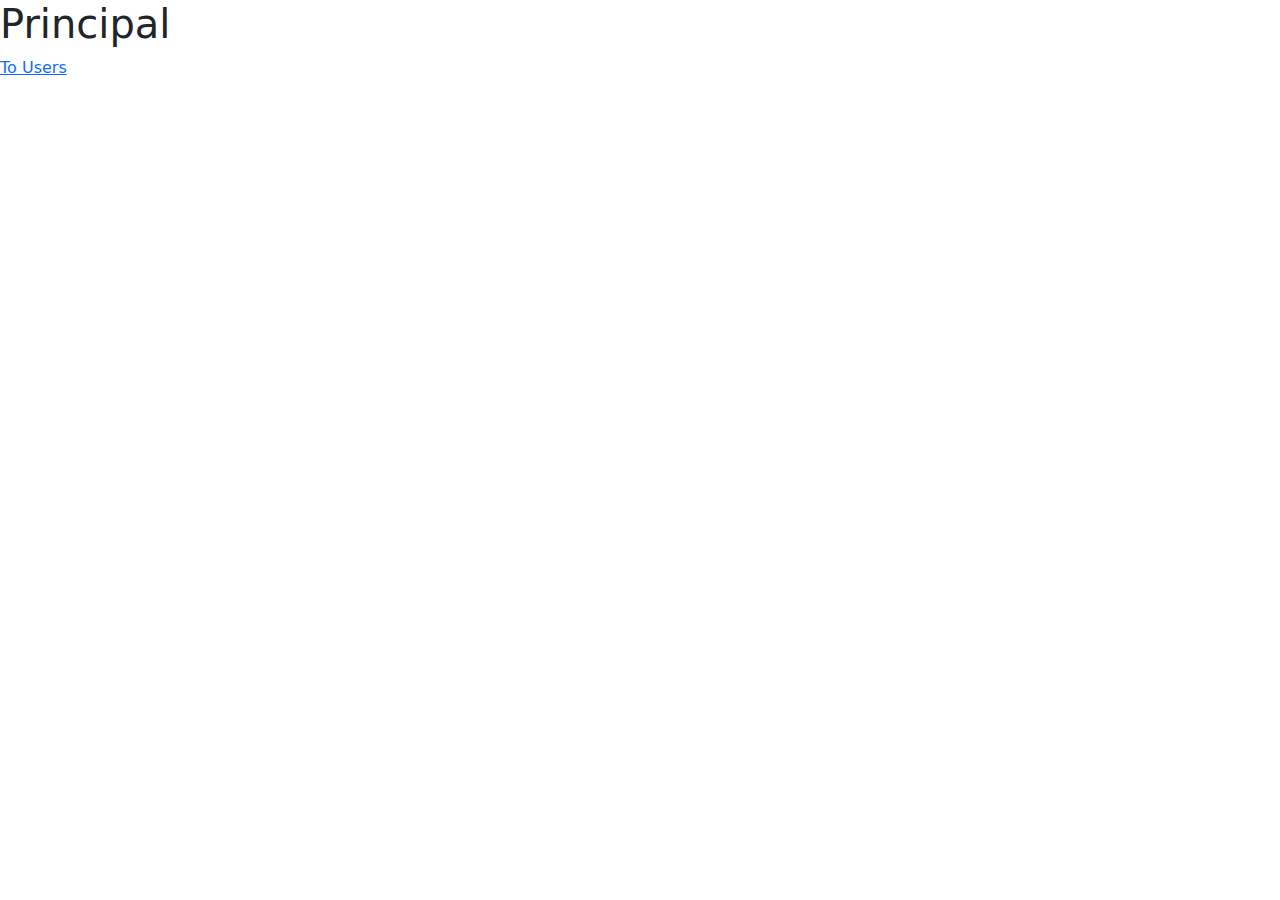
==== index.html @ 47e1bad5 "Upload files with login design" ====
<!DOCTYPE html>
<html lang="en">
<head>
    <meta charset="UTF-8">
    <meta http-equiv="X-UA-Compatible" content="IE=edge">
    <meta name="viewport" content="width=device-width, initial-scale=1.0">
    <title>ASYST</title>
    <link rel="stylesheet" href="css/bootstrap.min.css">
    <link rel="stylesheet" href="css/adminStyles.css">
</head>
<body>
    <div id="app">
        <router-view></router-view>
    </div>

    <template id="principal">
        <div class="principal-content">
            <h1>Principal</h1>
            <router-link to="/users">To Users</router-link>
        </div>
    </template>

    <template id="users">
        <h1>Users</h1>
    </template>
    
    <script src="js/vue.js"></script>
    <script src="js/vue-router.js"></script>
    <script src="js/app.js"></script>
    <script src="js/fontawesome.js"></script>
</body>
</html>
---- css/adminStyles.css ----
* {
  margin: 0;
  padding: 0;
}

/*# sourceMappingURL=adminstyles.css.map */
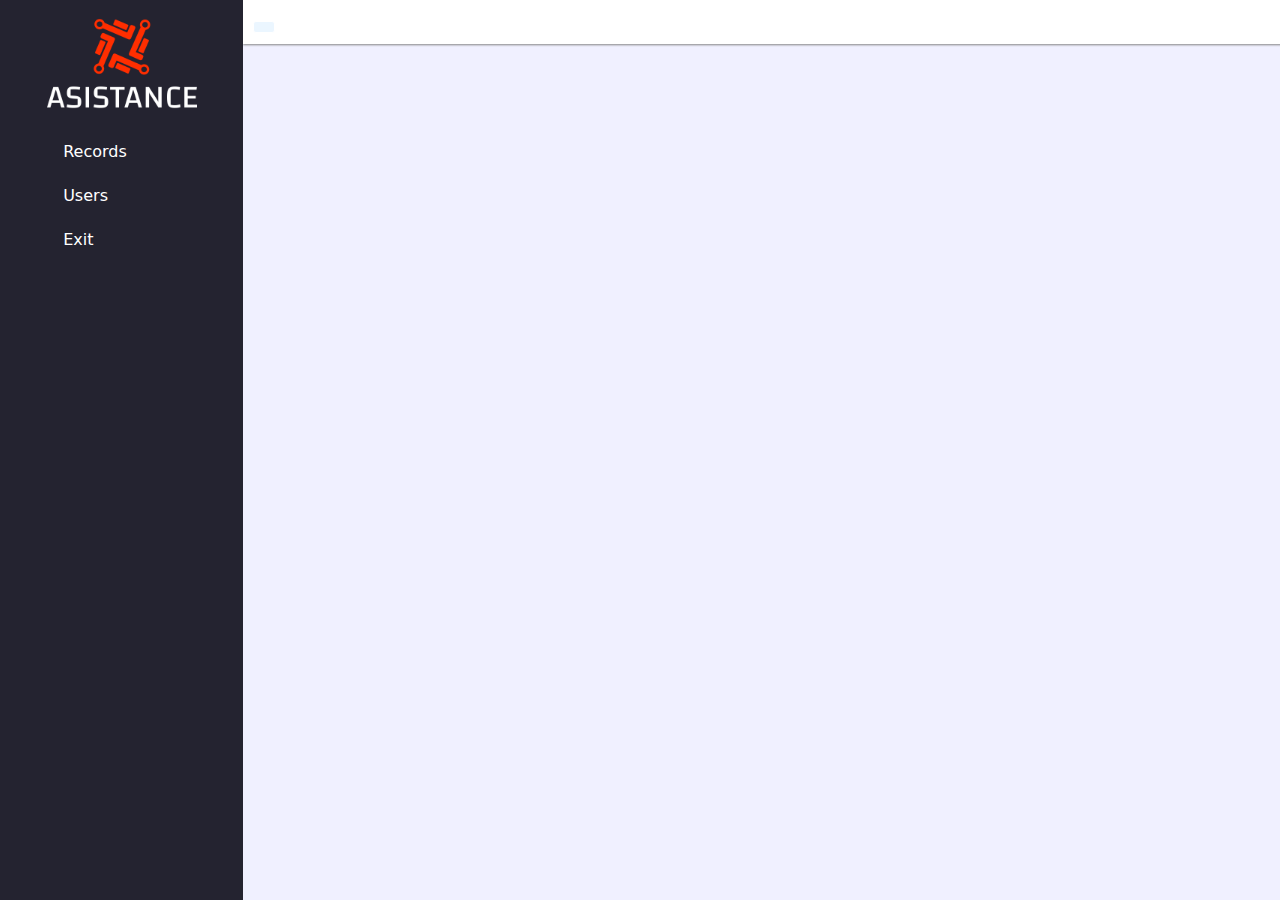
==== commit 7cf99937: "Added sidebar open close functionality" ====
--- a/index.html
+++ b/index.html
@@ -15,8 +15,48 @@
 
     <template id="principal">
         <div class="principal-content">
-            <h1>Principal</h1>
-            <router-link to="/users">To Users</router-link>
+            <div class="app-content">
+                <div :class="(isMenuActive) ? 'sidebar-left-side active' : 'sidebar-left-side'">
+                    <div align="center"> <img src="src/logo_brand.png" width="150"> </div>
+                    <ul class="list-unstyled">
+                        <router-link to="/users" class="text-decoration-none">
+                            <li class="row g-0">
+                                <div class="col-2 text-center">
+                                    <i class="fas fa-clipboard-check"></i>
+                                </div>
+                                <div class="col-9">
+                                    <span class="ms-3">Records</span>
+                                </div>
+                            </li>
+                        </router-link> 
+                        <router-link to="/users" class="text-decoration-none">
+                            <li class="row g-0">
+                                <div class="col-2 text-center">
+                                    <i class="fas fa-users"></i>
+                                </div>
+                                <div class="col-9">
+                                    <span class="ms-3">Users</span>
+                                </div>
+                            </li>
+                        </router-link> 
+                        <a href="login.html" class="text-decoration-none">
+                            <li class="row g-0">
+                                <div class="col-2 text-center">
+                                    <i class="fas fa-door-open"></i>
+                                </div>
+                                <div class="col-9">
+                                    <span class="ms-3">Exit</span>
+                                </div>
+                            </li>
+                        </a>
+                    </ul>
+                </div>
+                <div :class="(isMenuActive) ? 'content-right-side menu-active' : 'content-right-side'">
+                    <div class="right-side-navbar">
+                        <button class="btn-active-menu" @click="isMenuActive = !isMenuActive"> <i class="fas fa-bars"></i> </button>
+                    </div>
+                </div>
+            </div>
         </div>
     </template>
 
@@ -26,7 +66,7 @@
     
     <script src="js/vue.js"></script>
     <script src="js/vue-router.js"></script>
-    <script src="js/app.js"></script>
+    <script src="js/app.js" type="module"></script>
     <script src="js/fontawesome.js"></script>
 </body>
 </html>--- a/css/adminStyles.css
+++ b/css/adminStyles.css
@@ -3,4 +3,58 @@
   padding: 0;
 }
 
+body .app-content {
+  display: flex;
+  width: 100%;
+}
+body .app-content .sidebar-left-side {
+  background-color: #242330;
+  width: 300px;
+  height: 100vh;
+  position: relative;
+  transition: all 0.3s;
+  margin-left: 0;
+}
+body .app-content .sidebar-left-side.active {
+  margin-left: -300px;
+  transition: all 0.3s;
+}
+body .app-content .sidebar-left-side a {
+  color: #fff;
+}
+body .app-content .sidebar-left-side a li {
+  display: 1subgrid;
+  padding: 10px;
+}
+body .app-content .sidebar-left-side a li:hover {
+  background-color: #fd5305;
+  border-left: 8px solid white;
+  transition: all 0.3s;
+}
+body .app-content .content-right-side {
+  width: 100%;
+  background-color: #f0f0ff;
+  transition: all 0.3s;
+}
+body .app-content .content-right-side.menu-active {
+  margin-left: 0;
+  transition: all 0.3s;
+}
+body .app-content .content-right-side .right-side-navbar {
+  padding: 10px;
+  background-color: #fff;
+  box-shadow: 1px 0px 2px 1px #868686;
+}
+body .app-content .content-right-side .right-side-navbar .btn-active-menu {
+  padding: 5px 10px;
+  border-radius: 3px;
+  border: 1px solid #fff;
+  background-color: #ebf6ff;
+}
+body .app-content .content-right-side .right-side-navbar .btn-active-menu:hover {
+  background-color: #000;
+  color: #fff;
+  transition: all 0.3s;
+}
+
 /*# sourceMappingURL=adminstyles.css.map */
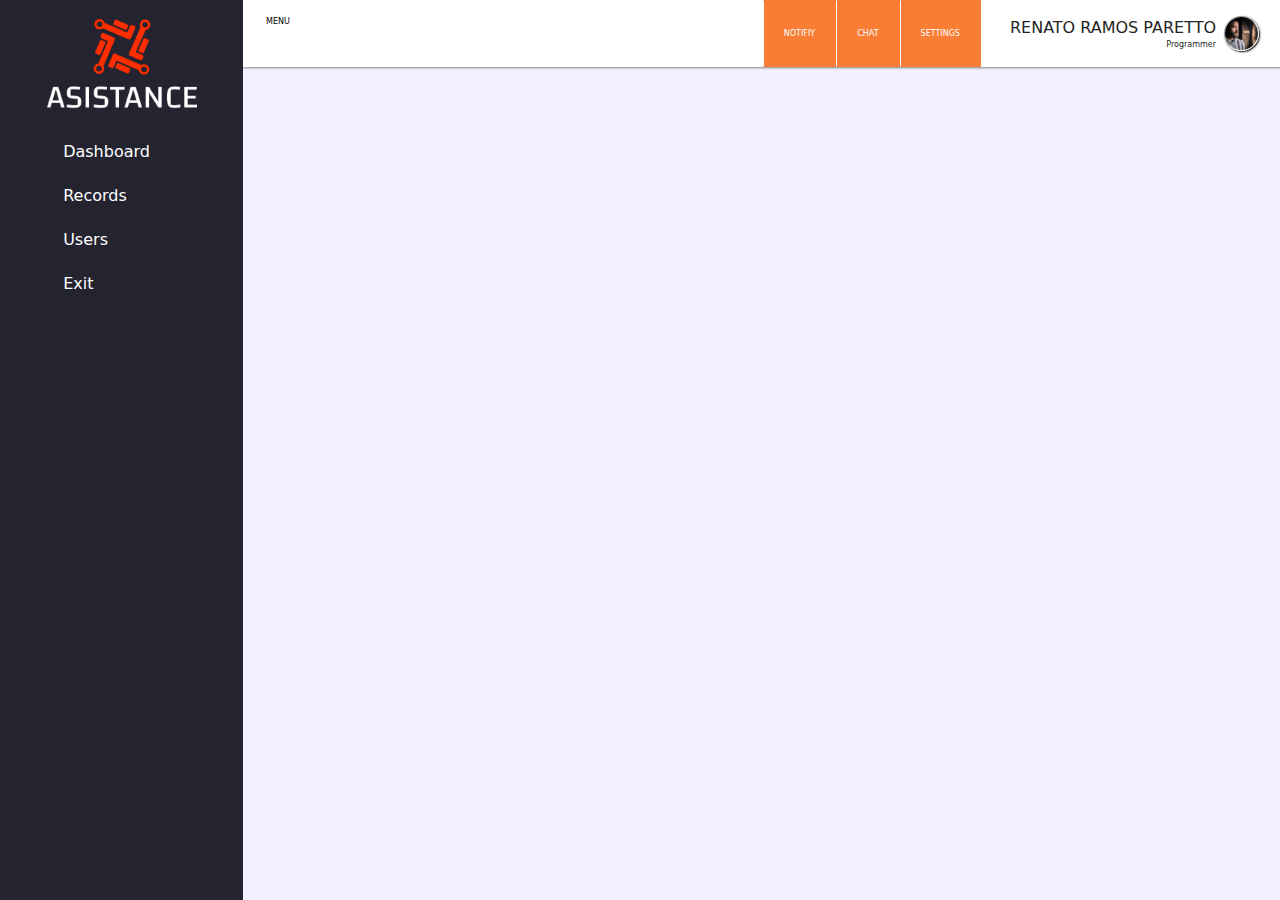
==== commit 6e65a213: "Added navbar & sidebar design and components functionality" ====
--- a/index.html
+++ b/index.html
@@ -10,52 +10,103 @@
 </head>
 <body>
     <div id="app">
-        <router-view></router-view>
+        <div class="principal-content">
+            <div class="app-content">
+                <div :class="(sidebarOpen) ? 'sidebar-left-side active' : 'sidebar-left-side'">
+                    <sidebar-view></sidebar-view>
+                </div>
+                <div :class="(sidebarOpen) ? 'content-right-side menu-active' : 'content-right-side'">
+                    <div class="right-side-navbar">
+                        <navbar-view @sendsidebarstatus="recieveSidebarStatus"></navbar-view>
+                    </div>
+                    <div class="right-content">
+                        <router-view></router-view>
+                    </div>
+                </div>
+            </div>
+        </div>
     </div>
 
     <template id="principal">
-        <div class="principal-content">
-            <div class="app-content">
-                <div :class="(isMenuActive) ? 'sidebar-left-side active' : 'sidebar-left-side'">
-                    <div align="center"> <img src="src/logo_brand.png" width="150"> </div>
-                    <ul class="list-unstyled">
-                        <router-link to="/users" class="text-decoration-none">
-                            <li class="row g-0">
-                                <div class="col-2 text-center">
-                                    <i class="fas fa-clipboard-check"></i>
-                                </div>
-                                <div class="col-9">
-                                    <span class="ms-3">Records</span>
-                                </div>
-                            </li>
-                        </router-link> 
-                        <router-link to="/users" class="text-decoration-none">
-                            <li class="row g-0">
-                                <div class="col-2 text-center">
-                                    <i class="fas fa-users"></i>
-                                </div>
-                                <div class="col-9">
-                                    <span class="ms-3">Users</span>
-                                </div>
-                            </li>
-                        </router-link> 
-                        <a href="login.html" class="text-decoration-none">
-                            <li class="row g-0">
-                                <div class="col-2 text-center">
-                                    <i class="fas fa-door-open"></i>
-                                </div>
-                                <div class="col-9">
-                                    <span class="ms-3">Exit</span>
-                                </div>
-                            </li>
-                        </a>
-                    </ul>
-                </div>
-                <div :class="(isMenuActive) ? 'content-right-side menu-active' : 'content-right-side'">
-                    <div class="right-side-navbar">
-                        <button class="btn-active-menu" @click="isMenuActive = !isMenuActive"> <i class="fas fa-bars"></i> </button>
-                    </div>
-                </div>
+        <h1>Home</h1>
+    </template>
+
+    <template id="sidebar">
+        <div class="sidebar-content">
+            <div align="center"> <img src="src/logo_brand.png" width="150"> </div>
+                <ul class="list-unstyled">
+                    <router-link to="/home" class="text-decoration-none">
+                        <li class="row g-0">
+                            <div class="col-2 text-center">
+                                <i class="fas fa-clipboard-check"></i>
+                            </div>
+                            <div class="col-9">
+                                <span class="ms-3">Dashboard</span>
+                            </div>
+                        </li>
+                    </router-link> 
+                    <router-link to="/users" class="text-decoration-none">
+                        <li class="row g-0">
+                            <div class="col-2 text-center">
+                                <i class="fas fa-clipboard-check"></i>
+                            </div>
+                            <div class="col-9">
+                                <span class="ms-3">Records</span>
+                            </div>
+                        </li>
+                    </router-link> 
+                    <router-link to="/users" class="text-decoration-none">
+                        <li class="row g-0">
+                            <div class="col-2 text-center">
+                                <i class="fas fa-users"></i>
+                            </div>
+                            <div class="col-9">
+                                <span class="ms-3">Users</span>
+                            </div>
+                        </li>
+                    </router-link> 
+                    <a href="login.html" class="text-decoration-none">
+                        <li class="row g-0">
+                            <div class="col-2 text-center">
+                                <i class="fas fa-door-open"></i>
+                            </div>
+                            <div class="col-9">
+                                <span class="ms-3">Exit</span>
+                            </div>
+                        </li>
+                    </a>
+                </ul>
+        </div>
+    </template>
+
+    <template id="navbar">
+        <div class="navbar-content">
+            <div class="navbar-left">
+                <button class="btn-active-menu" @click="showHideSidebarMenu"> 
+                    <i class="fas fa-bars"></i>
+                    <h6 class="mb-0">MENU</h6>
+                </button>
+            </div>
+            <div class="navbar-right">
+                <button class="right-icons">
+                    <i class="fas fa-bell"></i>
+                    <h6 class="mb-0">NOTIFIY</h6>
+                </button>
+                <button class="right-icons">
+                    <i class="fas fa-comment"></i>
+                    <h6 class="mb-0">CHAT</h6>
+                </button>
+                <button class="right-icons">
+                    <i class="fas fa-cog"></i>
+                    <h6 class="mb-0">SETTINGS</h6>
+                </button>
+                <button class="profile-btn">
+                    <span class="profile-text-name">
+                        <div>RENATO RAMOS PARETTO</div>
+                        <h6 class="mb-0" align="right">Programmer</h6>
+                    </span>
+                    <img src="src/users/user_m4.jpg" class="profile-img">
+                </button>
             </div>
         </div>
     </template>
--- a/css/adminStyles.css
+++ b/css/adminStyles.css
@@ -16,14 +16,13 @@
   margin-left: 0;
 }
 body .app-content .sidebar-left-side.active {
-  margin-left: -300px;
+  margin-left: -302px;
   transition: all 0.3s;
 }
 body .app-content .sidebar-left-side a {
   color: #fff;
 }
 body .app-content .sidebar-left-side a li {
-  display: 1subgrid;
   padding: 10px;
 }
 body .app-content .sidebar-left-side a li:hover {
@@ -41,20 +40,67 @@
   transition: all 0.3s;
 }
 body .app-content .content-right-side .right-side-navbar {
-  padding: 10px;
   background-color: #fff;
   box-shadow: 1px 0px 2px 1px #868686;
 }
-body .app-content .content-right-side .right-side-navbar .btn-active-menu {
-  padding: 5px 10px;
-  border-radius: 3px;
+body .app-content .content-right-side .right-side-navbar .navbar-content {
+  display: flex;
+  justify-content: space-between;
+}
+body .app-content .content-right-side .right-side-navbar .navbar-content .navbar-left button {
+  padding: 16px 22px;
   border: 1px solid #fff;
-  background-color: #ebf6ff;
+  background-color: white;
 }
-body .app-content .content-right-side .right-side-navbar .btn-active-menu:hover {
-  background-color: #000;
+body .app-content .content-right-side .right-side-navbar .navbar-content .navbar-left button h6 {
+  font-size: 0.5rem;
+}
+body .app-content .content-right-side .right-side-navbar .navbar-content .navbar-left button:hover {
+  background-color: #38374d;
+  border: 1px solid #242330;
   color: #fff;
+  border-radius: 0;
   transition: all 0.3s;
+}
+body .app-content .content-right-side .right-side-navbar .navbar-content .navbar-right {
+  display: flex;
+}
+body .app-content .content-right-side .right-side-navbar .navbar-content .navbar-right button {
+  padding: 15px 20px;
+  background-color: #fa7d35;
+  border: 1px solid #fa7d35;
+  border-left: 1.5px solid #fff;
+  color: #fff;
+}
+body .app-content .content-right-side .right-side-navbar .navbar-content .navbar-right button h6 {
+  font-size: 0.5rem;
+}
+body .app-content .content-right-side .right-side-navbar .navbar-content .navbar-right button:hover {
+  background-color: #ffac7c;
+  transition: all 0.3s;
+}
+body .app-content .content-right-side .right-side-navbar .navbar-content .navbar-right button.profile-btn {
+  background-color: #fff;
+  border: 1px solid #fff;
+  color: #242424;
+  display: flex;
+}
+body .app-content .content-right-side .right-side-navbar .navbar-content .navbar-right button.profile-btn .profile-img {
+  width: 35px;
+  height: 35px;
+  object-fit: cover;
+  object-position: center;
+  border-radius: 50%;
+  border: 1px inset #f0f0f0;
+  box-shadow: 1px 1px 2px 0 #0a0a0a;
+}
+body .app-content .content-right-side .right-side-navbar .navbar-content .navbar-right button.profile-btn .profile-text-name {
+  margin: 0 8px;
+  font-weight: 500;
+}
+body .app-content .content-right-side .right-side-navbar .navbar-content .navbar-right button.profile-btn:hover {
+  background-color: #fff7f0;
+  border: 1px solid #fff6f2;
 }
 
 /*# sourceMappingURL=adminstyles.css.map */
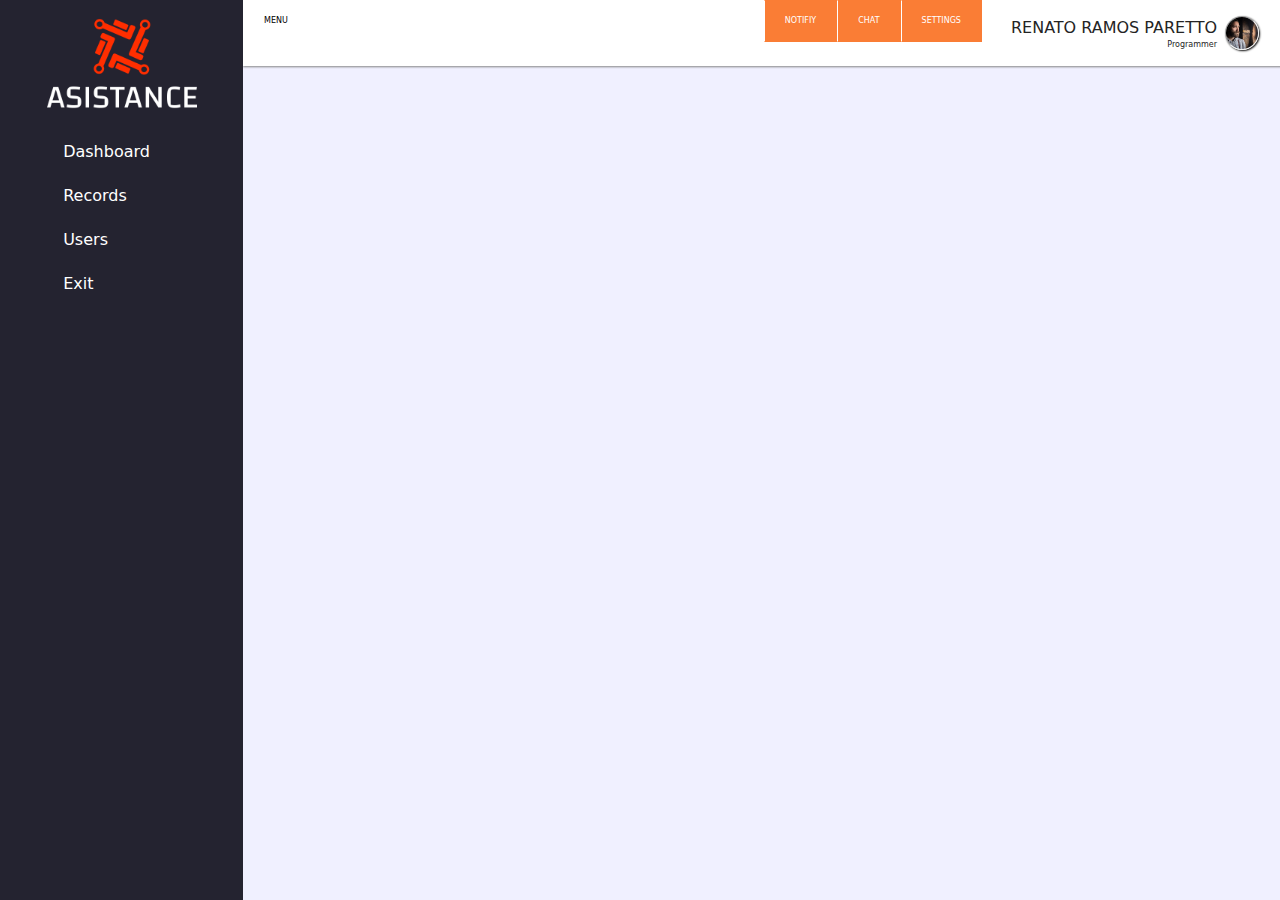
==== commit b2c72ea0: "Added routes in routes and components" ====
--- a/index.html
+++ b/index.html
@@ -27,10 +27,6 @@
         </div>
     </div>
 
-    <template id="principal">
-        <h1>Home</h1>
-    </template>
-
     <template id="sidebar">
         <div class="sidebar-content">
             <div align="center"> <img src="src/logo_brand.png" width="150"> </div>
@@ -45,7 +41,7 @@
                             </div>
                         </li>
                     </router-link> 
-                    <router-link to="/users" class="text-decoration-none">
+                    <router-link to="/records" class="text-decoration-none">
                         <li class="row g-0">
                             <div class="col-2 text-center">
                                 <i class="fas fa-clipboard-check"></i>
@@ -78,7 +74,6 @@
                 </ul>
         </div>
     </template>
-
     <template id="navbar">
         <div class="navbar-content">
             <div class="navbar-left">
@@ -88,29 +83,68 @@
                 </button>
             </div>
             <div class="navbar-right">
-                <button class="right-icons">
-                    <i class="fas fa-bell"></i>
-                    <h6 class="mb-0">NOTIFIY</h6>
-                </button>
-                <button class="right-icons">
-                    <i class="fas fa-comment"></i>
-                    <h6 class="mb-0">CHAT</h6>
-                </button>
-                <button class="right-icons">
-                    <i class="fas fa-cog"></i>
-                    <h6 class="mb-0">SETTINGS</h6>
-                </button>
-                <button class="profile-btn">
-                    <span class="profile-text-name">
-                        <div>RENATO RAMOS PARETTO</div>
-                        <h6 class="mb-0" align="right">Programmer</h6>
-                    </span>
-                    <img src="src/users/user_m4.jpg" class="profile-img">
-                </button>
+                <router-link to="/notifications">
+                    <button class="right-icons">
+                        <i class="fas fa-bell"></i>
+                        <h6 class="mb-0">NOTIFIY</h6>
+                    </button>
+                </router-link>
+                <router-link to="/chat">
+                    <button class="right-icons">
+                        <i class="fas fa-comment"></i>
+                        <h6 class="mb-0">CHAT</h6>
+                    </button>
+                </router-link>
+                <router-link to="/settings" class="text-decoration-none">
+                    <button class="right-icons">
+                        <i class="fas fa-cog"></i>
+                        <h6 class="mb-0">SETTINGS</h6>
+                    </button>
+                </router-link>
+                <router-link to="/profile" class="text-decoration-none">
+                    <button class="profile-btn">
+                        <span class="profile-text-name">
+                            <div>RENATO RAMOS PARETTO</div>
+                            <h6 class="mb-0" align="right">Programmer</h6>
+                        </span>
+                        <img src="src/users/user_m4.jpg" class="profile-img">
+                    </button>
+                </router-link>
             </div>
         </div>
     </template>
 
+    <!-- PRINCIPAL TEMPLATE -->
+    <template id="principal">
+        <h1>Home</h1>
+    </template>
+
+    <!-- NOTIFIES TEMPLATE -->
+    <template id="notifies">
+        <h1>Notifications</h1>
+    </template>
+
+    <!-- CHAT TEMPLATE -->
+    <template id="chat">
+        <h1>Chat</h1>
+    </template>
+
+    <!-- SETTINGS TEMPLATE -->
+    <template id="settings">
+        <h1>Settings</h1>
+    </template>
+
+    <!-- PROFILE TEMPLATE -->
+    <template id="profile">
+        <h1>Profile</h1>
+    </template>
+
+    <!-- RECORDS TEMPLATE -->
+    <template id="records">
+        <h1>Records</h1>
+    </template>
+
+    <!-- USERS USERS -->
     <template id="users">
         <h1>Users</h1>
     </template>
--- a/css/adminStyles.css
+++ b/css/adminStyles.css
@@ -16,7 +16,7 @@
   margin-left: 0;
 }
 body .app-content .sidebar-left-side.active {
-  margin-left: -302px;
+  margin-left: -300px;
   transition: all 0.3s;
 }
 body .app-content .sidebar-left-side a {
@@ -48,7 +48,7 @@
   justify-content: space-between;
 }
 body .app-content .content-right-side .right-side-navbar .navbar-content .navbar-left button {
-  padding: 16px 22px;
+  padding: 15px 20px;
   border: 1px solid #fff;
   background-color: white;
 }
@@ -86,8 +86,8 @@
   display: flex;
 }
 body .app-content .content-right-side .right-side-navbar .navbar-content .navbar-right button.profile-btn .profile-img {
-  width: 35px;
-  height: 35px;
+  width: 34px;
+  height: 34px;
   object-fit: cover;
   object-position: center;
   border-radius: 50%;
